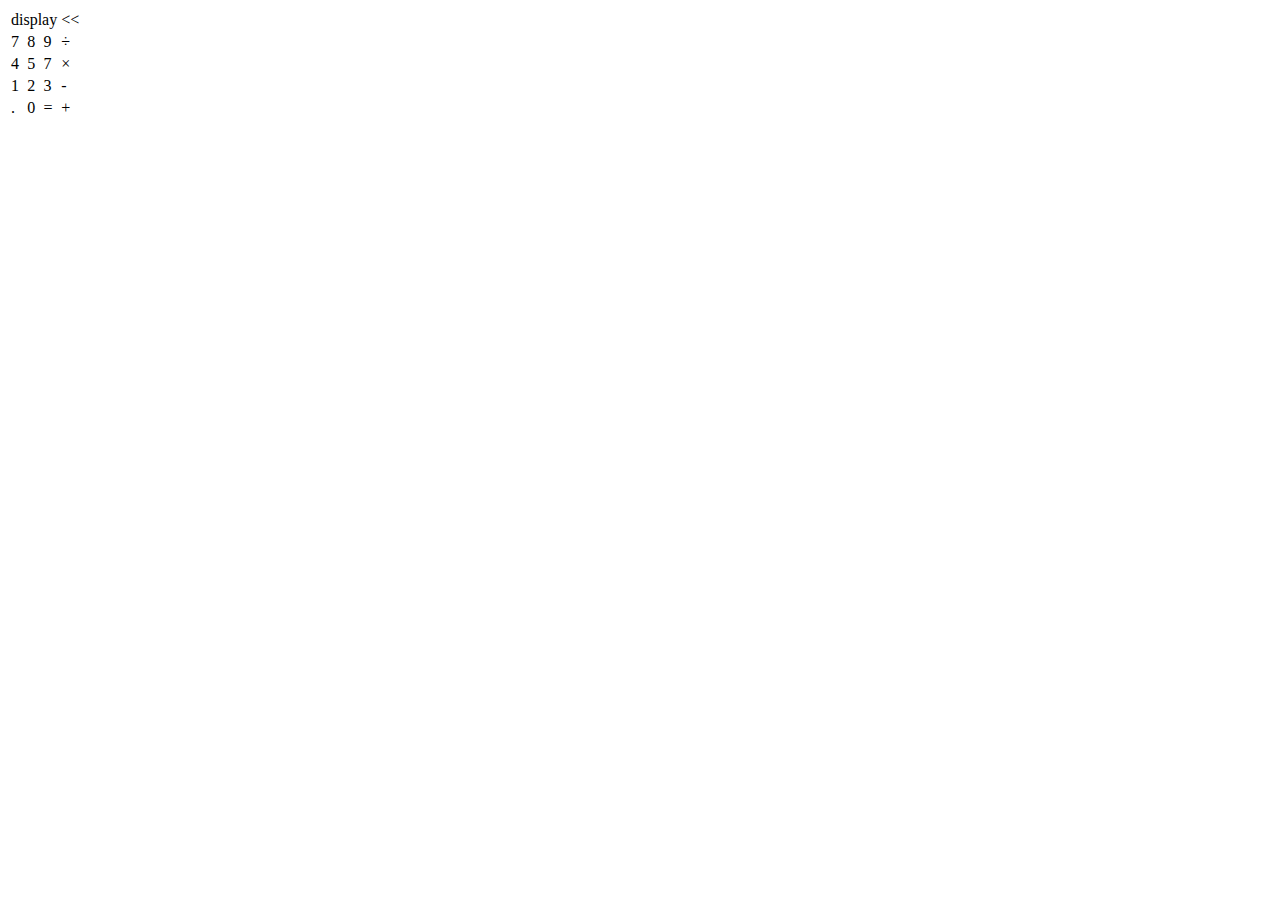
==== Assignment 1/calculator.html @ 74b1f539 "first version" ====
<!DOCTYPE html>
<html>

<head>
  <meta charset="UTF-8">
  <meta name="viewport" content="width=device-width, initial-scale=1">
  <link rel="stylesheet" href="calculator.css">
  <title>Calculator</title>
</head>

<body>
  <table>
    <tr>
      <td colspan="3">display</td>
      <td><<</td>
    </tr>
    
    <tr>
      <td>7</td>
      <td>8</td>
      <td>9</td>
      <td>÷</td>
    </tr>
    
     <tr>
      <td>4</td>
      <td>5</td>
      <td>7</td>
      <td>×</td>
    </tr>
    
     <tr>
       <td>1</td>
       <td>2</td>
       <td>3</td>
       <td>-</td>
     </tr>
     
      <tr>
        <td>.</td>
        <td>0</td>
        <td>=</td>
        <td>+</td>
      </tr>
  </table>
</body>

</html>
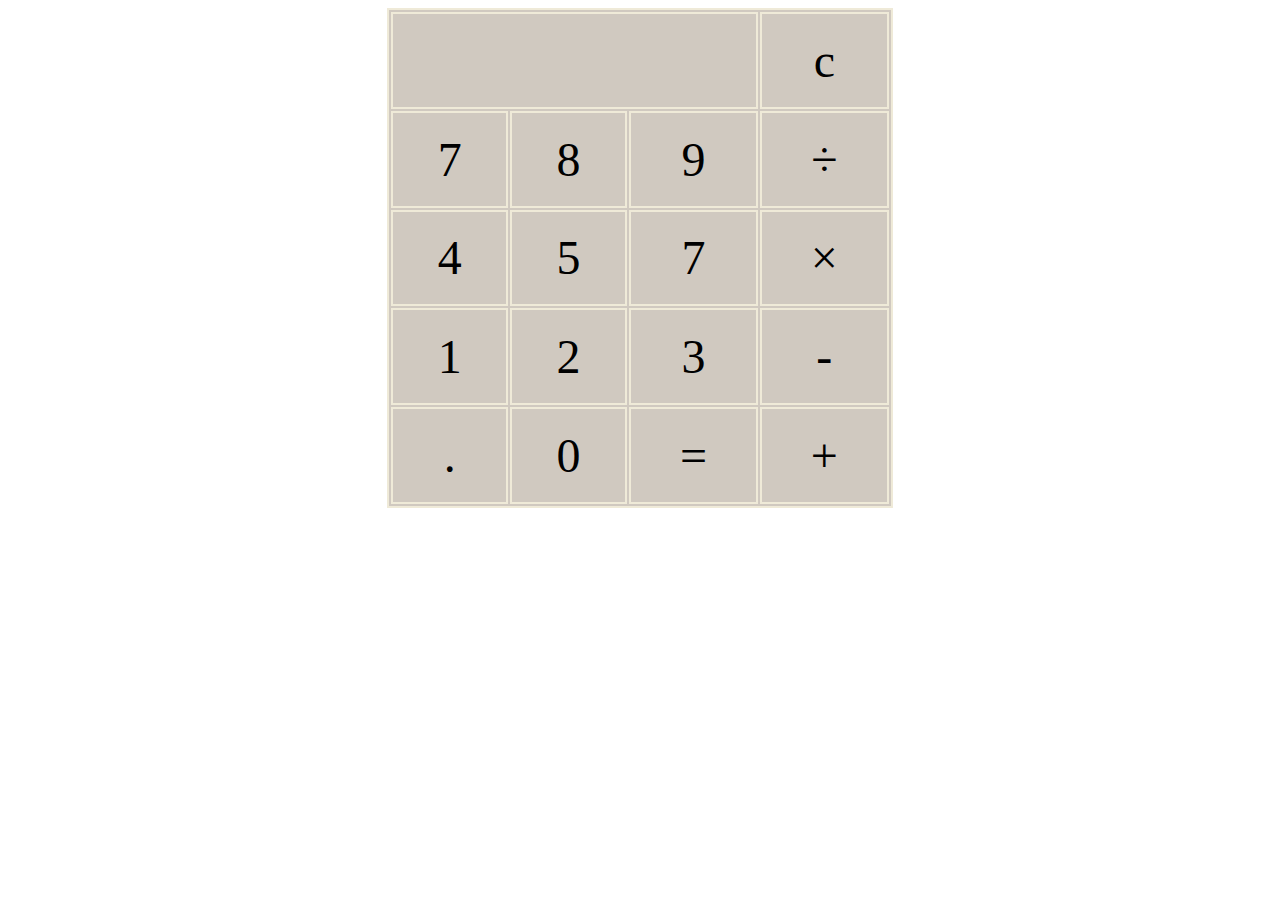
==== commit 9bc2b077: "2nd version" ====
--- a/Assignment 1/calculator.html
+++ b/Assignment 1/calculator.html
@@ -11,8 +11,8 @@
 <body>
   <table>
     <tr>
-      <td colspan="3">display</td>
-      <td><<</td>
+      <td colspan="3" class="display"></td>
+      <td>c</td>
     </tr>
     
     <tr>
--- a/Assignment 1/calculator.css
+++ b/Assignment 1/calculator.css
@@ -0,0 +1,23 @@
+body {
+    font-size: 48px;
+    text-align: center;
+    
+}
+table{
+    width: 40%;
+    height: 500px;
+    margin: auto;
+}
+
+table, tr, td{
+    background-color: #D0C9C0;
+    border: 2px solid #EFEAD8;
+}
+
+td:hover{
+    background-color: #5F7161;
+}
+
+td.display:hover{
+    background-color: #D0C9C0;
+}